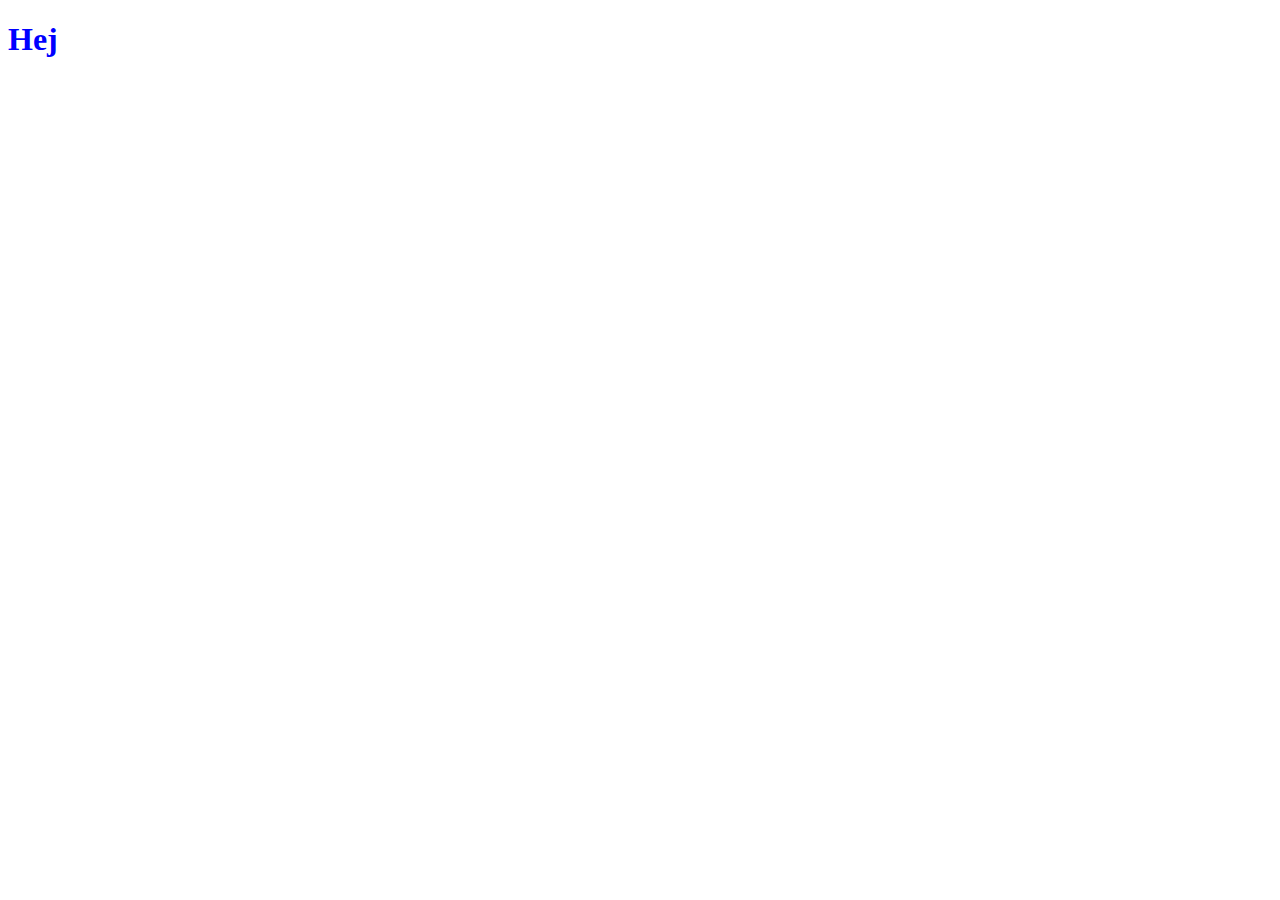
==== .github/index.html @ ab8a47e6 "file created" ====
<!DOCTYPE html>
<html lang="en">
  <head>
    <meta charset="UTF-8" />
    <meta name="viewport" content="width=device-width, initial-scale=1.0" />
    <title>aka</title>
    <link rel="stylesheet" href="main.css" />
  </head>
  <body>
    <h1>Hej</h1>
  </body>
  <script src="game.js"></script>
</html>
---- .github/main.css ----
h1 {
  color: blue;
}
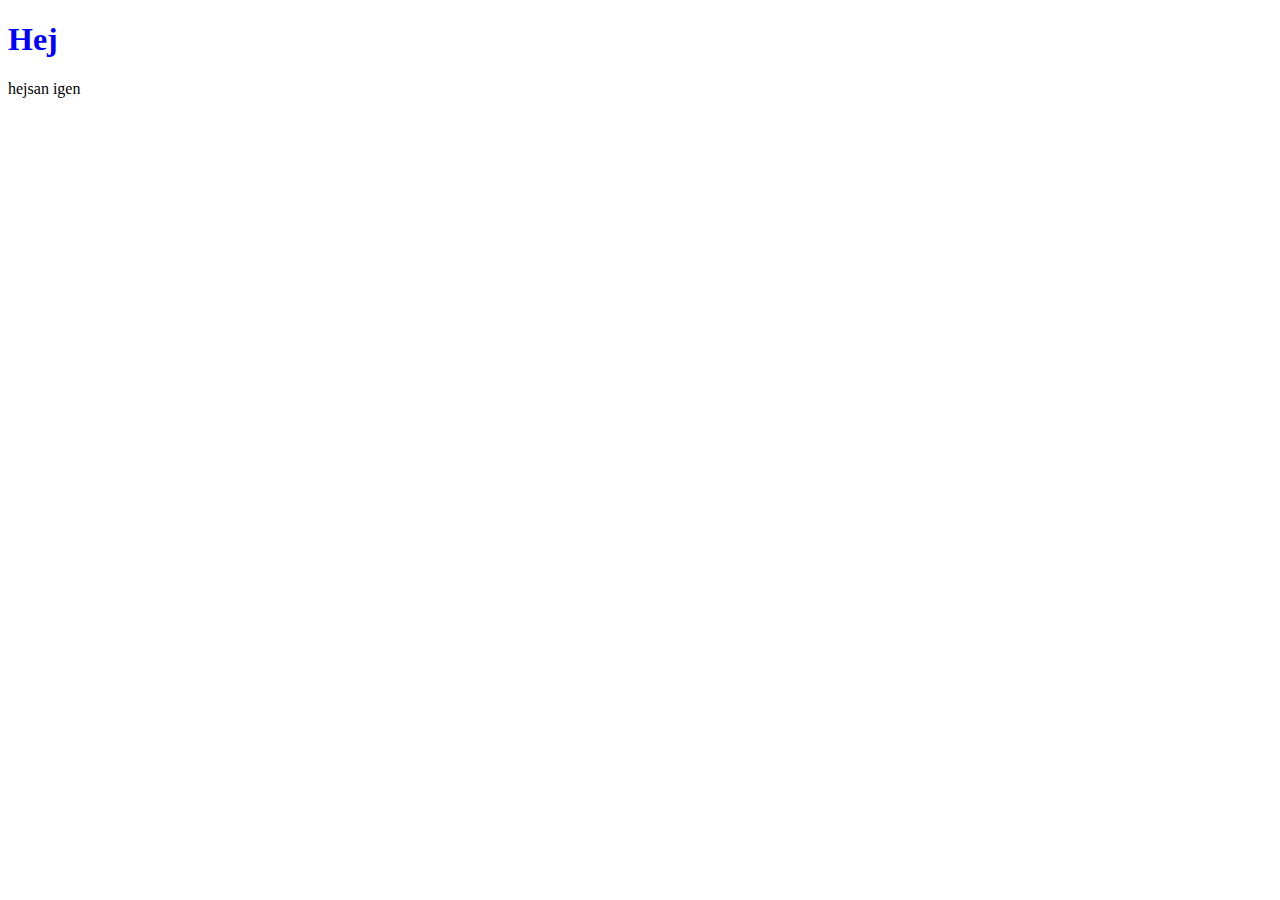
==== commit 0a71dbb2: "test" ====
--- a/.github/index.html
+++ b/.github/index.html
@@ -8,6 +8,7 @@
   </head>
   <body>
     <h1>Hej</h1>
+    <p>hejsan igen</p>
   </body>
   <script src="game.js"></script>
 </html>
